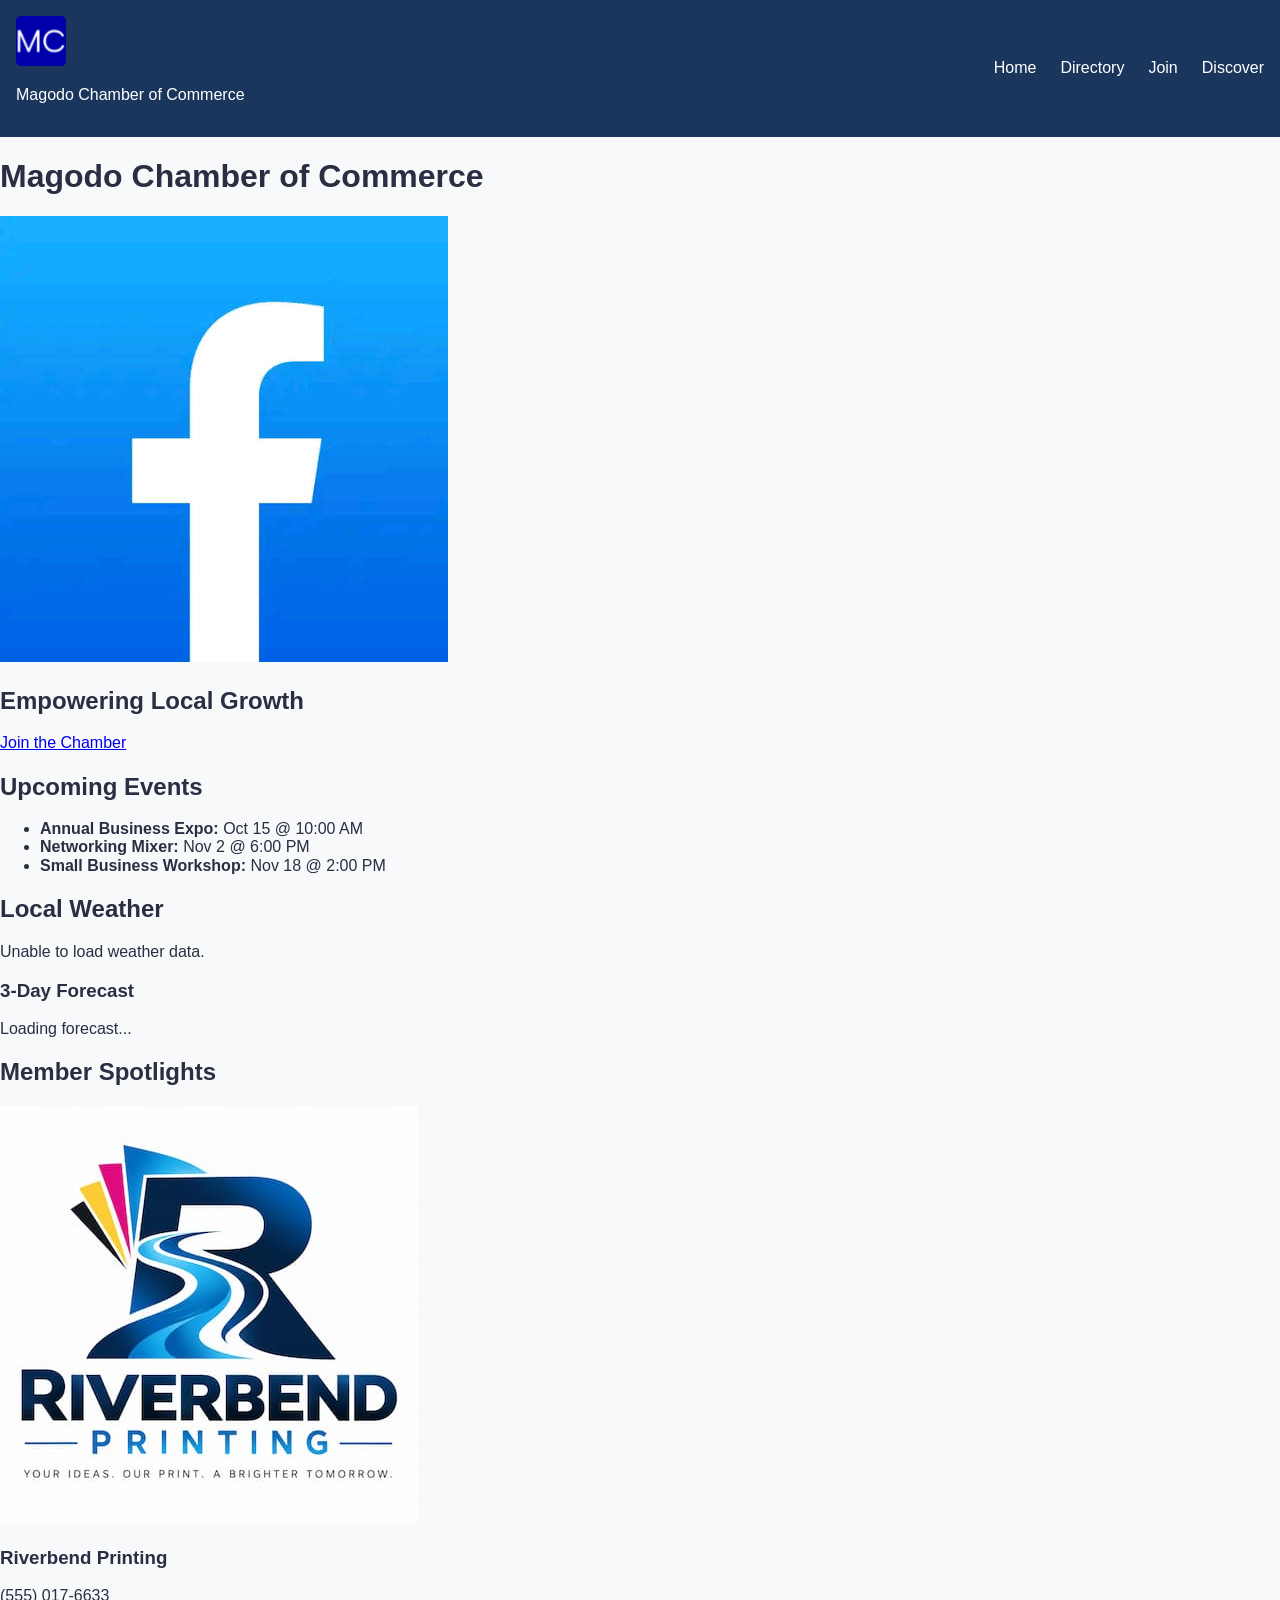
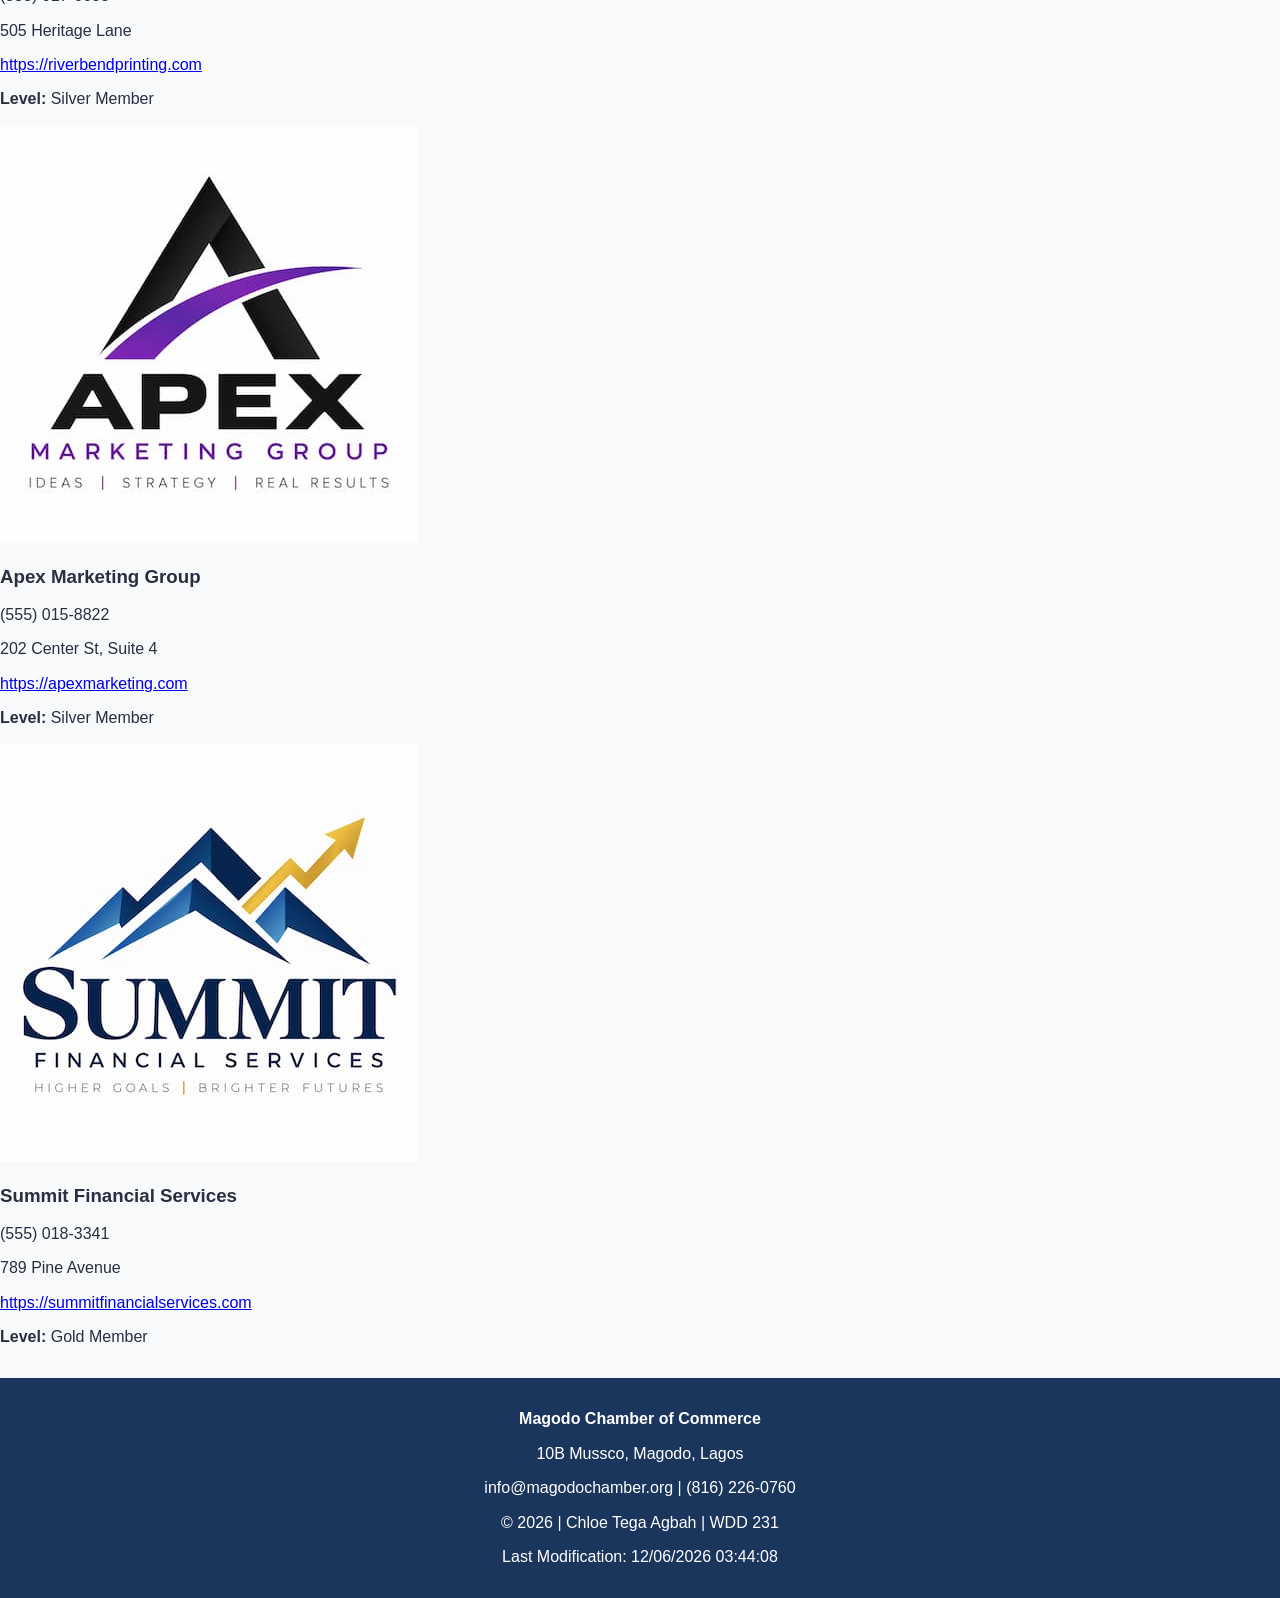
==== chamber/index.html @ a3f30f04 "Complete Chamber Home Page assignment and modified direct.html" ====
<!DOCTYPE html>
<html lang="en">
<head>
    <meta charset="UTF-8">
    <meta name="viewport" content="width=device-width, initial-scale=1.0">
    <title>WDD231 |Chamber of Commerce | Home</title>
    <meta name="description" content="Welcome to the Chamber of Commerce. Connecting local businesses, driving community growth, and creating opportunity.">
    <meta name="author" content="Chloe Tega Agbah">

    <!-- Open Graph Tags -->
    <meta property="og:title" content="Chamber of Commerce Home">
    <meta property="og:type" content="website">
    <meta property="og:image" content="https://khloe167.github.io/wdd231/chamber/images/og-image.jpg">
    <meta property="og:url" content="https://khloe167.github.io/wdd231/chamber/index.html">
    <meta property="og:description" content="Join our thriving business community and discover local events and spotlight members.">

    <!-- Google Fonts & Favicon -->
    <link rel="preconnect" href="https://fonts.googleapis.com">
    <link rel="preconnect" href="https://fonts.gstatic.com" crossorigin>
    <link href="https://fonts.googleapis.com/css2?family=Roboto:wght@400;700&display=swap" rel="stylesheet">
    <link rel="icon" href="images/favicon.ico" type="image/x-icon">

    <!-- Stylesheets -->
    <link rel="stylesheet" href="styles/normalize.css">
    <link rel="stylesheet" href="styles/small.css">
    <link rel="stylesheet" href="styles/larger.css">

    <!-- JavaScript -->
    <script src="scripts/home.js" defer></script>
</head>
<body>
    <header>
        <div class="logo-container">
            <img src="images/favicon.ico" alt="Chamber Logo" width="50" height="50">
            <div>
                <p class="site-title">Magodo Chamber of Commerce</p>
            </div>
        </div>
        <nav>
            <button id="menu-btn" aria-label="Toggle Navigation Menu">☰</button>
            <ul id="nav-list">
                <li><a href="index.html" class="active">Home</a></li>
                <li><a href="directory.html">Directory</a></li>
                <li><a href="join.html">Join</a></li>
                <li><a href="discover.html">Discover</a></li>
            </ul>
        </nav>
    </header>

    <main>
        <h1>Magodo Chamber of Commerce</h1>

        <!-- Hero Section -->
        <section class="hero">
            <img src="images/og-image.jpg" alt="Chamber Community Hero Banner" class="hero-img">
            <div class="cta-overlay">
                <h2>Empowering Local Growth</h2>
                <a href="join.html" class="cta-btn">Join the Chamber</a>
            </div>
        </section>

        <!-- Home Content Layout Grid -->
        <div class="home-grid">
            <!-- Current Events -->
            <section class="card events-card">
                <h2>Upcoming Events</h2>
                <ul>
                    <li><strong>Annual Business Expo:</strong> Oct 15 @ 10:00 AM</li>
                    <li><strong>Networking Mixer:</strong> Nov 2 @ 6:00 PM</li>
                    <li><strong>Small Business Workshop:</strong> Nov 18 @ 2:00 PM</li>
                </ul>
            </section>

            <!-- Weather Section -->
            <section class="card weather-card">
                <h2>Local Weather</h2>
                <div id="current-weather">
                    <p>Loading weather...</p>
                </div>
                <h3>3-Day Forecast</h3>
                <div id="forecast" class="forecast-container">
                    <p>Loading forecast...</p>
                </div>
            </section>

            <!-- Company Spotlights -->
            <section class="card spotlights-card">
                <h2>Member Spotlights</h2>
                <div id="spotlight-container" class="spotlight-grid">
                    <p>Loading spotlights...</p>
                </div>
            </section>
        </div>
    </main>

    <footer>
        <div class="footer-contact">
            <p><strong>Magodo Chamber of Commerce</strong></p>
            <p>10B Mussco, Magodo, Lagos</p>
            <p>info@magodochamber.org | (816) 226-0760</p>
        </div>
        <div class="footer-dev">
            <p>&copy; <span id="currentyear"></span> | Chloe Tega Agbah | WDD 231</p>
            <p id="lastModified"></p>
        </div>
    </footer>
</body>
</html>
---- chamber/styles/small.css ----
:root {
    --primary-color: #1b365d;
    --secondary-color: #4a777a;
    --accent-color: #f4a261;
    --background-color: #f8f9fa;
    --text-color: #2b2d42;
    --card-bg: #ffffff;
}

body {
    font-family: Arial, sans-serif;
    color: var(--text-color);
    background-color: var(--background-color);
    margin: 0;
    padding: 0;
}

header {
    background-color: var(--primary-color);
    color: white;
    padding: 1rem;
    display: flex;
    justify-content: space-between;
    align-items: center;
}

nav ul {
    list-style: none;
    padding: 0;
    margin: 0;
    display: none;
}

nav ul.open {
    display: block;
}

.menu-toggle {
    text-align: center;
    margin: 1rem 0;
}

.menu-toggle button {
    padding: 0.5rem 1rem;
    margin: 0 0.25rem;
    border: 1px solid var(--primary-color);
    background-color: white;
    cursor: pointer;
}

.menu-toggle button.active {
    background-color: var(--primary-color);
    color: white;
}

/* Grid View Layout */
#members-container.grid {
    display: grid;
    grid-template-columns: repeat(auto-fit, minmax(280px, 1fr));
    gap: 1rem;
    padding: 1rem;
}

#members-container.grid section {
    background-color: var(--card-bg);
    border: 1px solid #ddd;
    border-radius: 8px;
    padding: 1rem;
    text-align: center;
    box-shadow: 0 2px 5px rgba(0,0,0,0.1);
}

#members-container.grid img {
    max-width: 120px;
    height: auto;
    margin-bottom: 0.5rem;
}

/* List View Layout */
#members-container.list {
    display: flex;
    flex-direction: column;
    padding: 1rem;
}

#members-container.list section {
    display: grid;
    grid-template-columns: 1fr 1fr 1fr;
    align-items: center;
    padding: 0.75rem;
    border-bottom: 1px solid #ccc;
    background-color: var(--card-bg);
}

#members-container.list section img {
    display: none; /* Hide images in line-item list view */
}

footer {
    background-color: var(--primary-color);
    color: white;
    text-align: center;
    padding: 1rem;
    margin-top: 2rem;
}
---- chamber/styles/larger.css ----
@media (min-width: 640px) {
    #menu-btn {
        display: none;
    }

    nav ul {
        display: flex;
        gap: 1.5rem;
    }

    nav ul li a {
        color: white;
        text-decoration: none;
    }
}
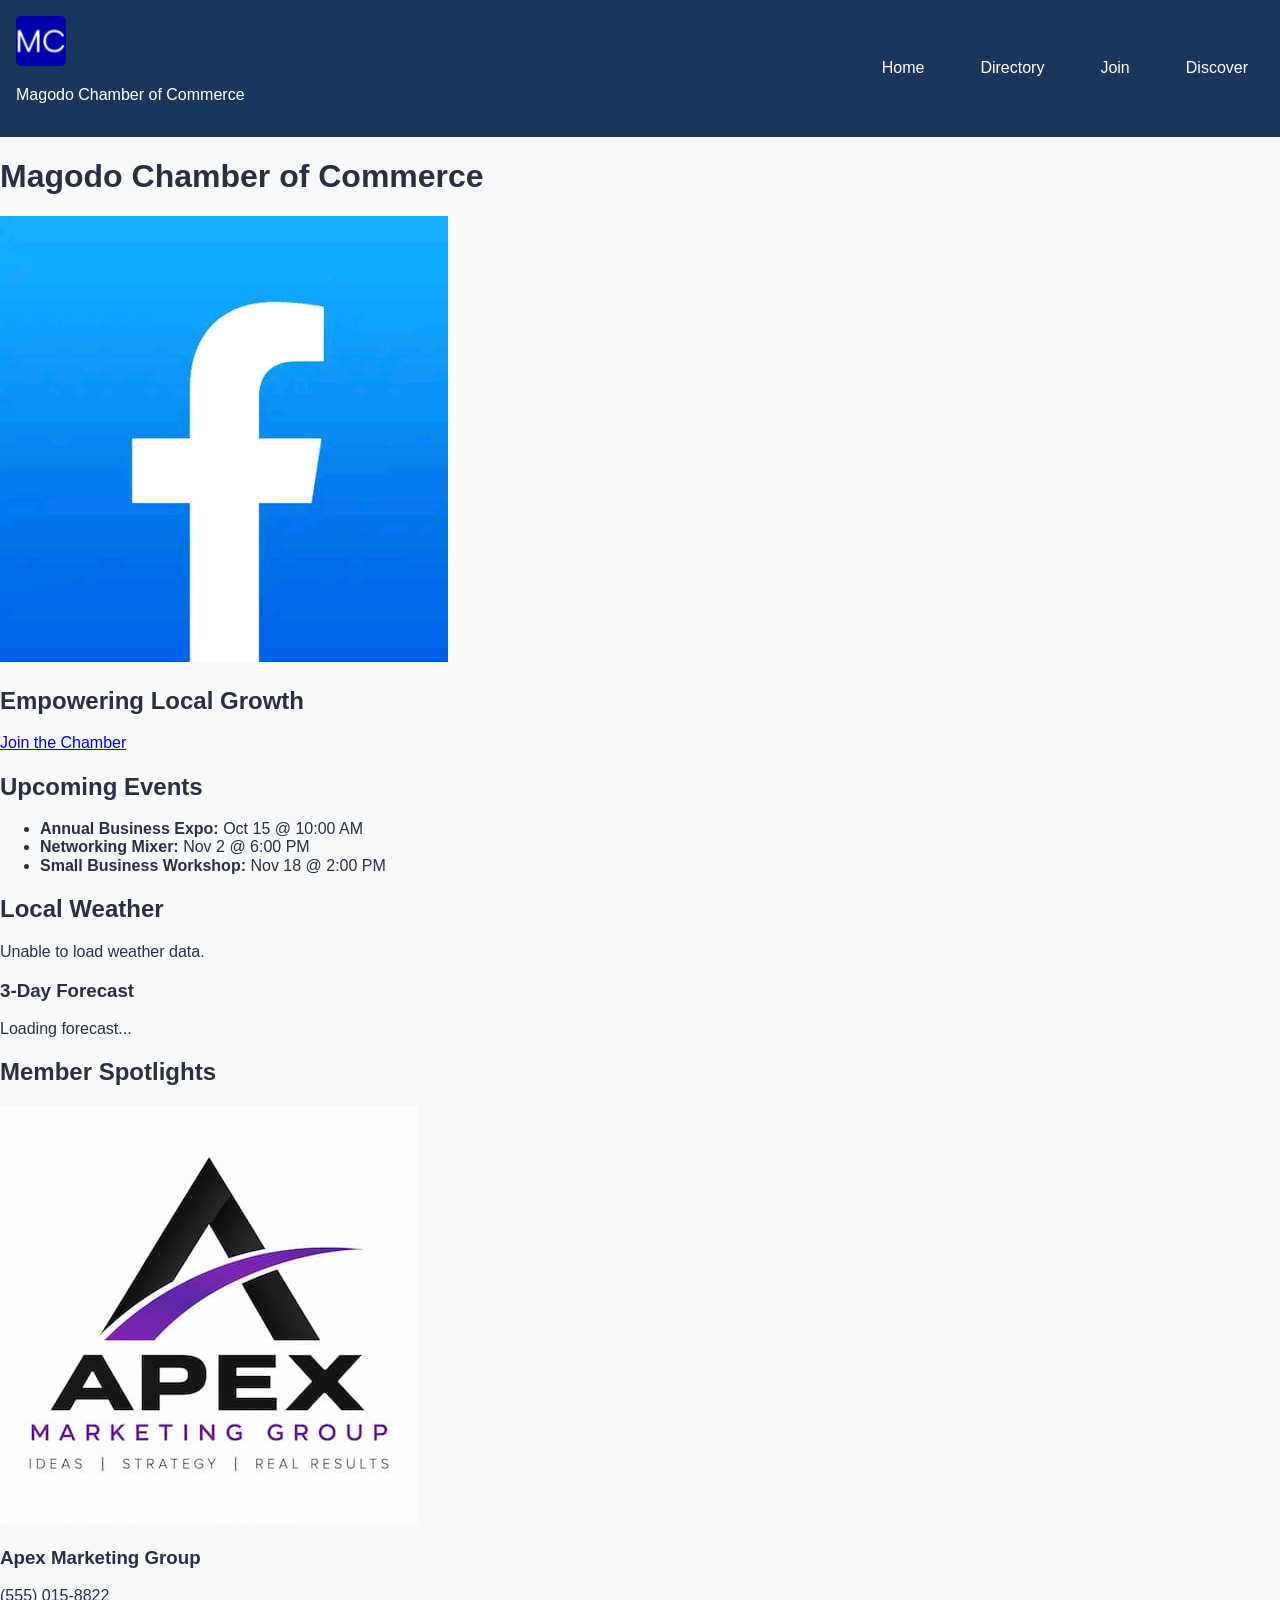
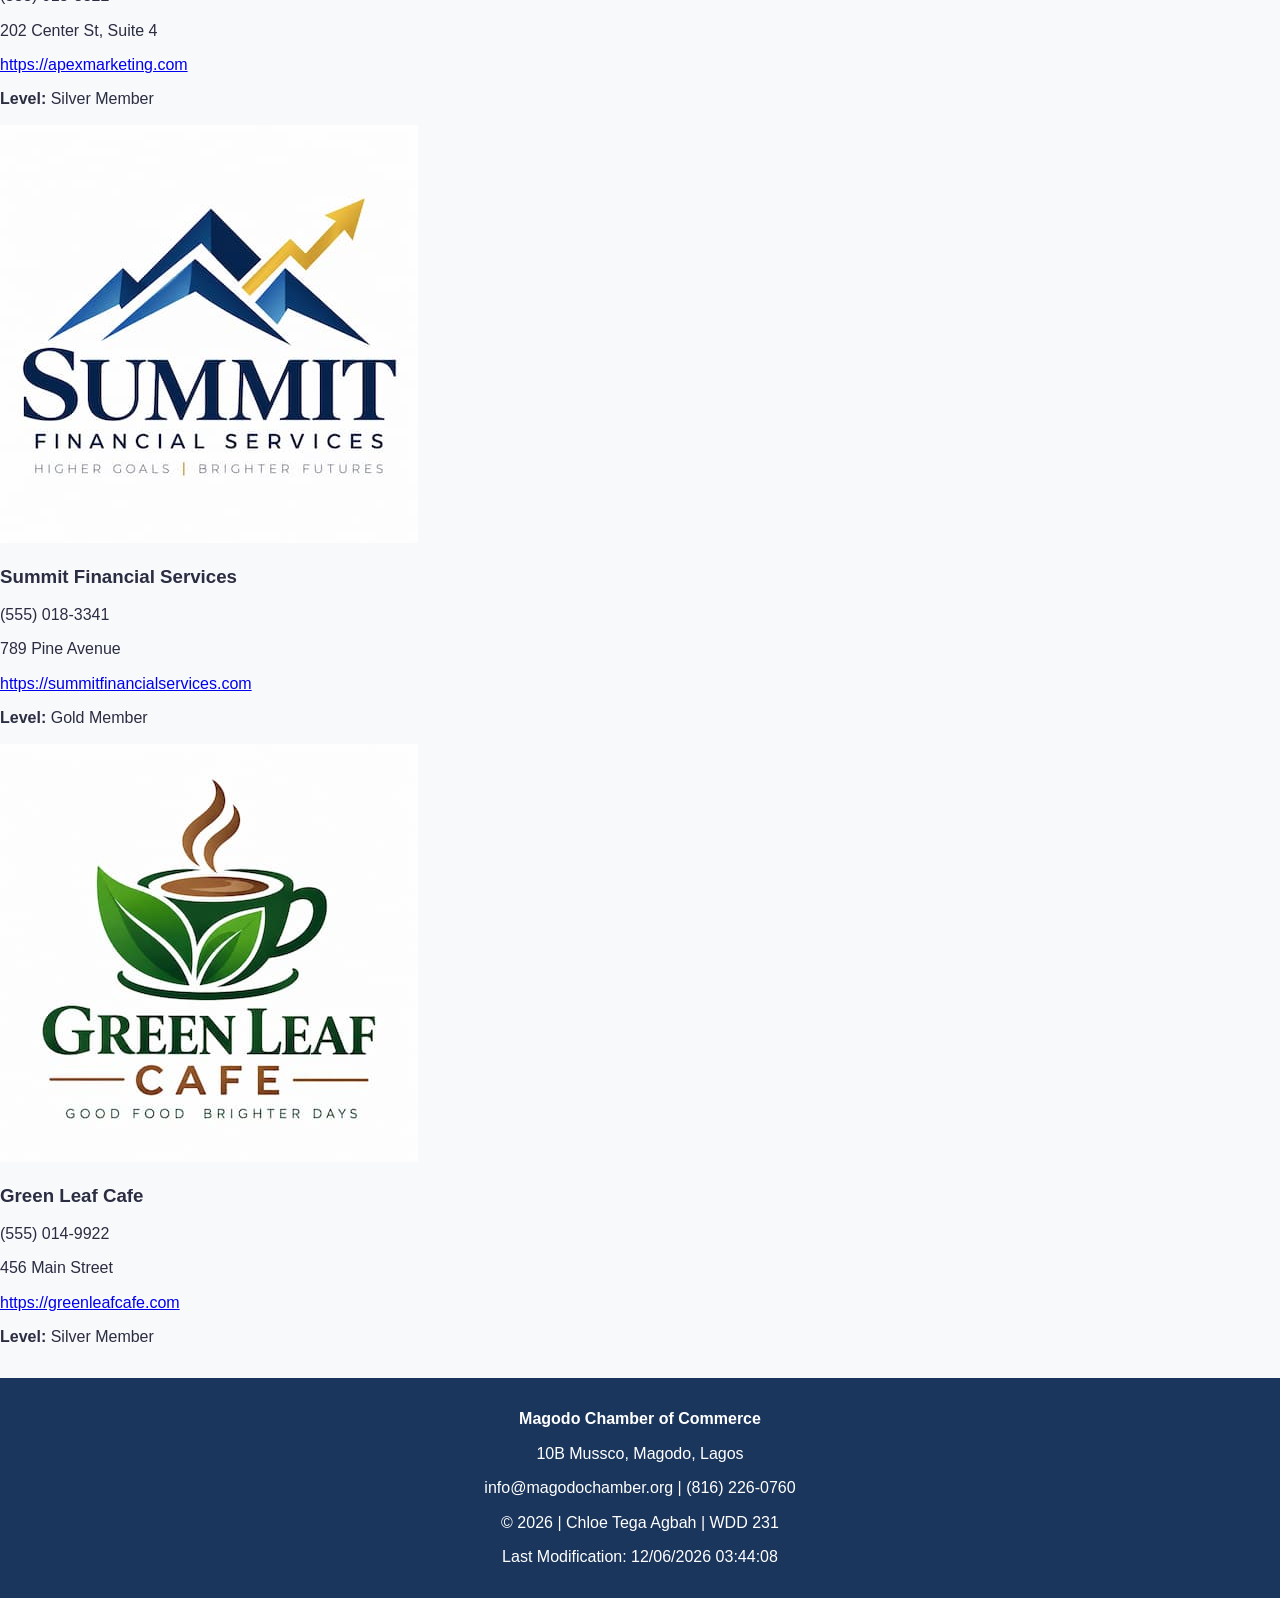
==== commit a6ec9761: "Fix active nav page styling and mobile menu link color contrast" ====
--- a/chamber/index.html
+++ b/chamber/index.html
@@ -39,10 +39,10 @@
         <nav>
             <button id="menu-btn" aria-label="Toggle Navigation Menu">☰</button>
             <ul id="nav-list">
-                <li><a href="index.html" class="active">Home</a></li>
-                <li><a href="directory.html">Directory</a></li>
-                <li><a href="join.html">Join</a></li>
-                <li><a href="discover.html">Discover</a></li>
+                <li><a href="index.html" class="active">Home</a></li> <!-- active here -->
+                <li><a href="directory.html" >Directory</a></li>
+                <li><a href="join.html" >Join</a></li>
+                <li><a href="discover.html" >Discover</a></li>
             </ul>
         </nav>
     </header>
--- a/chamber/styles/small.css
+++ b/chamber/styles/small.css
@@ -24,6 +24,7 @@
     align-items: center;
 }
 
+
 nav ul {
     list-style: none;
     padding: 0;
@@ -33,6 +34,20 @@
 
 nav ul.open {
     display: block;
+}
+
+nav a {
+    display: block;
+    color: #ffffff;
+    padding: 0.75rem 1rem;
+    text-decoration: none;
+}
+
+nav a:hover,
+nav a:focus-visible {
+    color: var(--primary-color);
+    background-color: var(--accent-color);
+    text-decoration: underline;
 }
 
 .menu-toggle {
@@ -102,4 +117,125 @@
     text-align: center;
     padding: 1rem;
     margin-top: 2rem;
+}/* Join Form & Layout */
+.join-layout {
+    display: flex;
+    flex-direction: column;
+    gap: 2rem;
+    padding: 1rem 0;
+}
+
+.join-form label {
+    display: block;
+    margin-top: 1rem;
+    font-weight: bold;
+}
+
+.join-form input[type="text"],
+.join-form input[type="email"],
+.join-form input[type="tel"],
+.join-form select,
+.join-form textarea {
+    display: block;
+    width: 100%;
+    padding: 0.75rem;
+    margin-top: 0.25rem;
+    border: 1px solid #ccc;
+    border-radius: 4px;
+    box-sizing: border-box;
+}
+
+.join-form textarea {
+    height: 100px;
+}
+
+.submit-btn {
+    margin-top: 1.5rem;
+    padding: 1rem;
+    background-color: var(--primary-color, #1b365d);
+    color: #ffffff;
+    border: none;
+    border-radius: 4px;
+    font-size: 1.1rem;
+    font-weight: bold;
+    cursor: pointer;
+    width: 100%;
+}
+
+/* Membership Level Cards */
+.membership-card {
+    border: 1px solid #ddd;
+    background-color: var(--card-bg, #f8f9fa);
+    padding: 1.25rem;
+    margin-bottom: 1rem;
+    border-radius: 8px;
+    text-align: center;
+}
+
+.modal-link {
+    background-color: var(--accent-color, #f4a261);
+    border: none;
+    padding: 0.5rem 1rem;
+    font-weight: bold;
+    border-radius: 4px;
+    cursor: pointer;
+    margin-top: 0.5rem;
+}
+
+/* Entrance Animation */
+@keyframes fadeInUp {
+    from {
+        opacity: 0;
+        transform: translateY(20px);
+    }
+    to {
+        opacity: 1;
+        transform: translateY(0);
+    }
+}
+
+.animate-card {
+    opacity: 0;
+    animation: fadeInUp 0.6s ease-out forwards;
+}
+
+/* Stagger delays using external CSS selectors */
+.membership-card:nth-of-type(1) { animation-delay: 0s; }
+.membership-card:nth-of-type(2) { animation-delay: 0.15s; }
+.membership-card:nth-of-type(3) { animation-delay: 0.3s; }
+.membership-card:nth-of-type(4) { animation-delay: 0.45s; }
+/* Modals */
+dialog {
+    border: none;
+    border-radius: 8px;
+    padding: 2rem;
+    max-width: 400px;
+    box-shadow: 0 5px 15px rgba(0,0,0,0.3);
+}
+
+dialog::backdrop {
+    background: rgba(0, 0, 0, 0.6);
+}
+
+.close-modal {
+    margin-top: 1rem;
+    padding: 0.5rem 1rem;
+    background-color: #333;
+    color: white;
+    border: none;
+    border-radius: 4px;
+    cursor: pointer;
+}
+
+/* Thank You Results Card */
+.results-card {
+    background-color: var(--card-bg, #ffffff);
+    border: 1px solid #ddd;
+    border-radius: 8px;
+    padding: 1.5rem;
+    margin: 1.5rem 0;
+}
+
+.results-card p {
+    margin: 0.75rem 0;
 }
--- a/chamber/styles/larger.css
+++ b/chamber/styles/larger.css
@@ -12,4 +12,11 @@
         color: white;
         text-decoration: none;
     }
+}@media (min-width: 768px) {
+    /* Form on left, cards on right */
+    .join-layout {
+        display: grid;
+        grid-template-columns: 3fr 2fr;
+        align-items: start;
+    }
 }
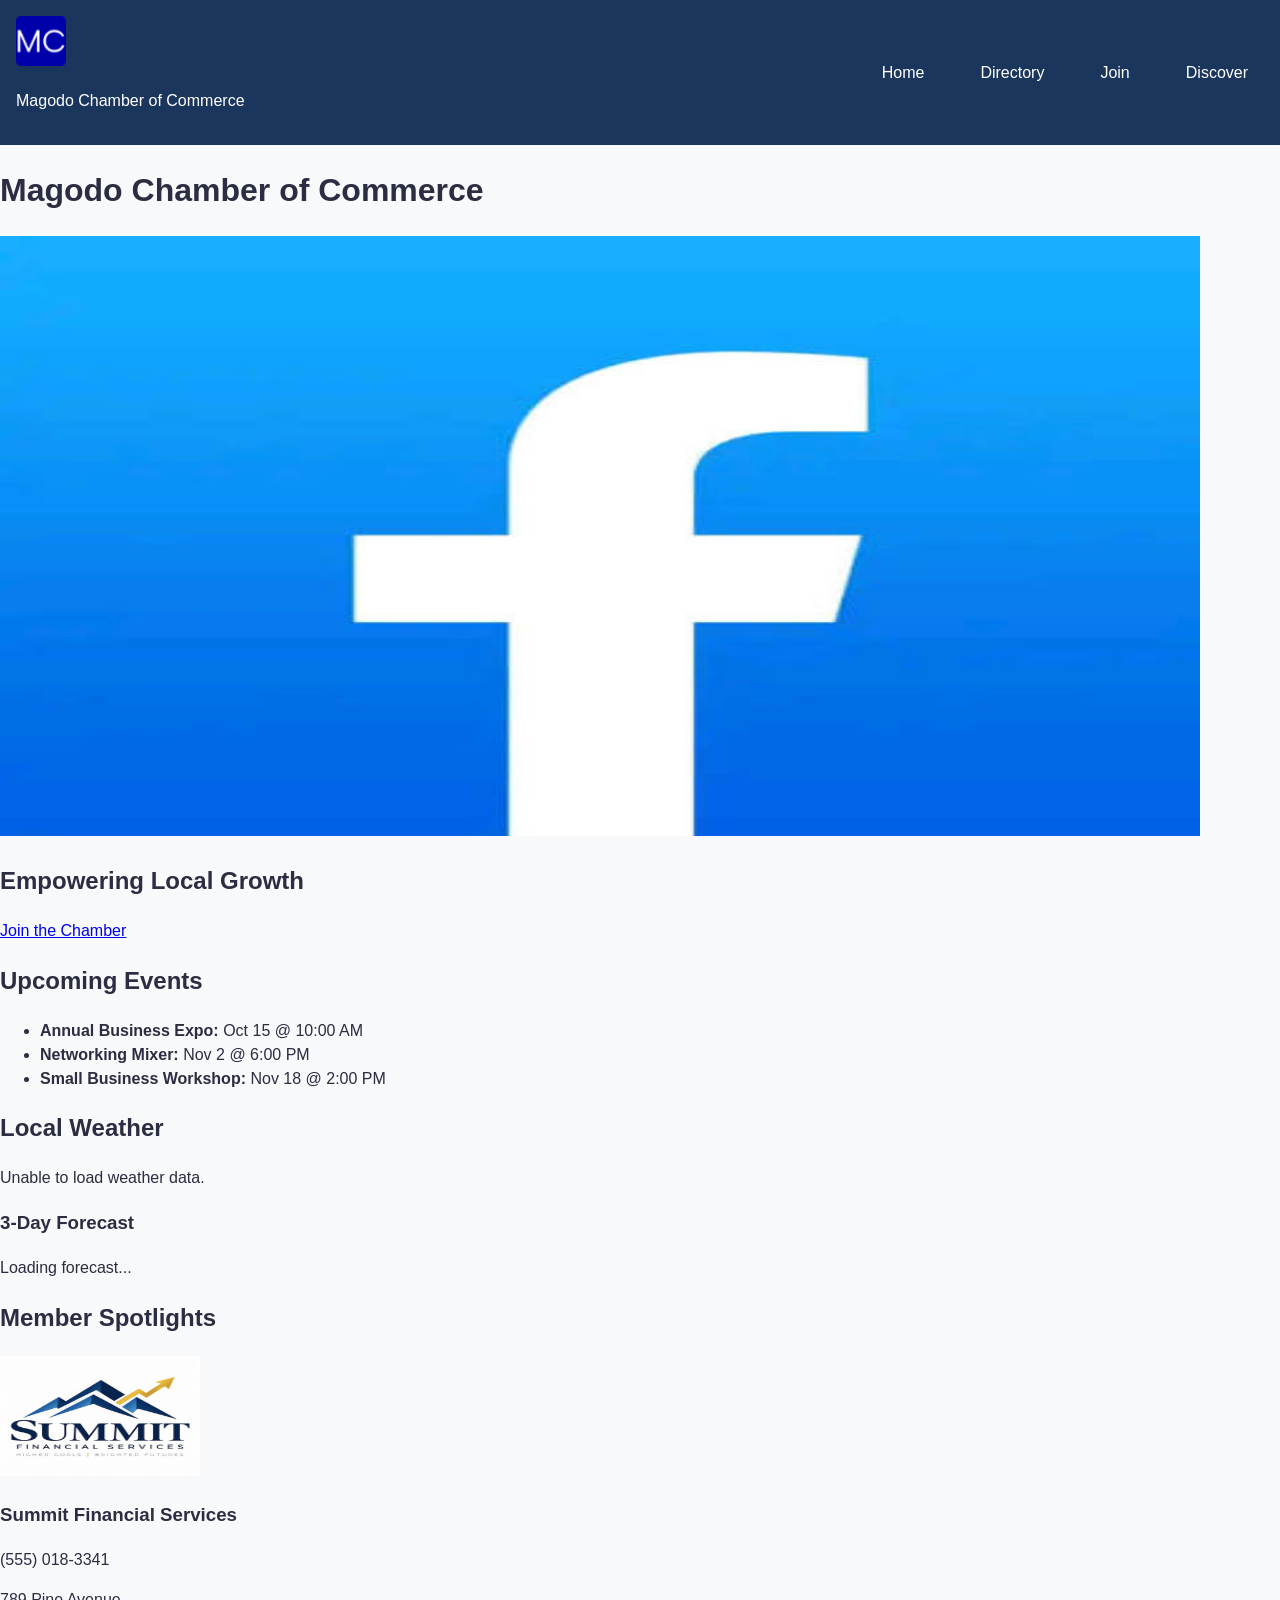
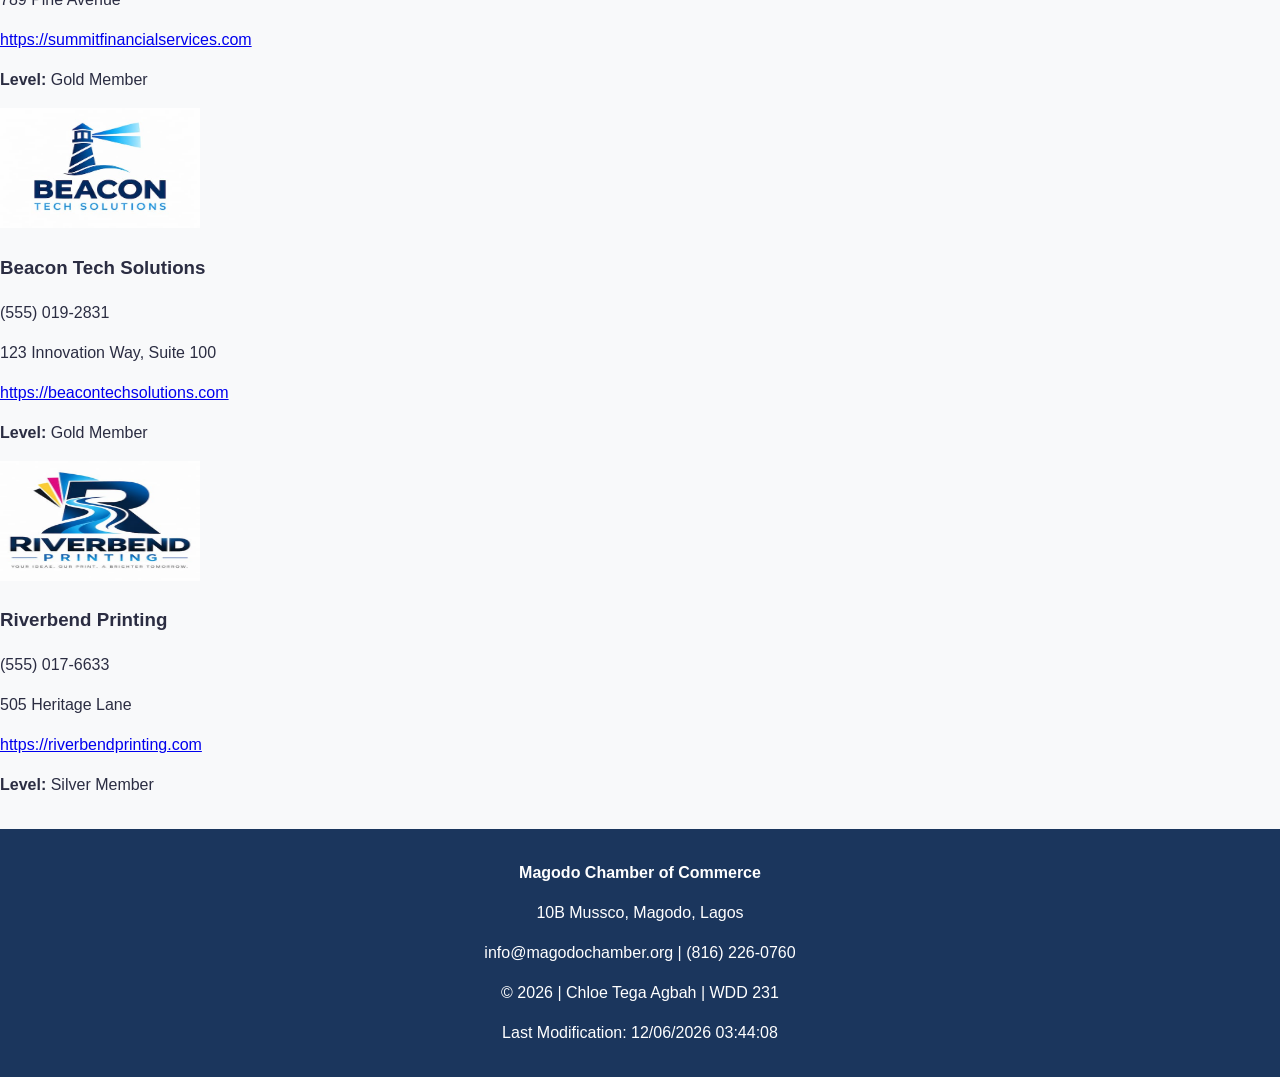
==== commit bda318ca: "Add explicit dimensions and CSS aspect-ratio to lazy loaded images to eliminate CLS" ====
--- a/chamber/index.html
+++ b/chamber/index.html
@@ -52,8 +52,7 @@
 
         <!-- Hero Section -->
         <section class="hero">
-            <img src="images/og-image.jpg" alt="Chamber Community Hero Banner" class="hero-img">
-            <div class="cta-overlay">
+            <img src="images/og-image.jpg" alt="Chamber Community Hero Banner" class="hero-img" width="1200" height="600" loading="eager">
                 <h2>Empowering Local Growth</h2>
                 <a href="join.html" class="cta-btn">Join the Chamber</a>
             </div>
--- a/chamber/styles/small.css
+++ b/chamber/styles/small.css
@@ -13,6 +13,12 @@
     background-color: var(--background-color);
     margin: 0;
     padding: 0;
+    line-height: 1.5;
+}
+
+:where(a, button, input, select, textarea, summary):focus-visible {
+    outline: 3px solid var(--accent-color);
+    outline-offset: 2px;
 }
 
 header {
@@ -59,7 +65,8 @@
     padding: 0.5rem 1rem;
     margin: 0 0.25rem;
     border: 1px solid var(--primary-color);
-    background-color: white;
+    background-color: var(--card-bg);
+    color: var(--text-color);
     cursor: pointer;
 }
 
@@ -174,6 +181,7 @@
 
 .modal-link {
     background-color: var(--accent-color, #f4a261);
+    color: var(--text-color);
     border: none;
     padding: 0.5rem 1rem;
     font-weight: bold;
@@ -227,6 +235,17 @@
     cursor: pointer;
 }
 
+@media (prefers-reduced-motion: reduce) {
+    *,
+    *::before,
+    *::after {
+        animation-duration: 0.01ms !important;
+        animation-iteration-count: 1 !important;
+        scroll-behavior: auto !important;
+        transition-duration: 0.01ms !important;
+    }
+}
+
 /* Thank You Results Card */
 .results-card {
     background-color: var(--card-bg, #ffffff);
--- a/chamber/styles/larger.css
+++ b/chamber/styles/larger.css
@@ -12,7 +12,17 @@
         color: white;
         text-decoration: none;
     }
-}@media (min-width: 768px) {
+}
+
+@media (min-width: 768px) {
+    /* Use a consistent grid to align and group home page content. */
+    .home-layout {
+        display: grid;
+        grid-template-columns: repeat(2, minmax(0, 1fr));
+        gap: 1.5rem;
+        align-items: start;
+    }
+
     /* Form on left, cards on right */
     .join-layout {
         display: grid;
